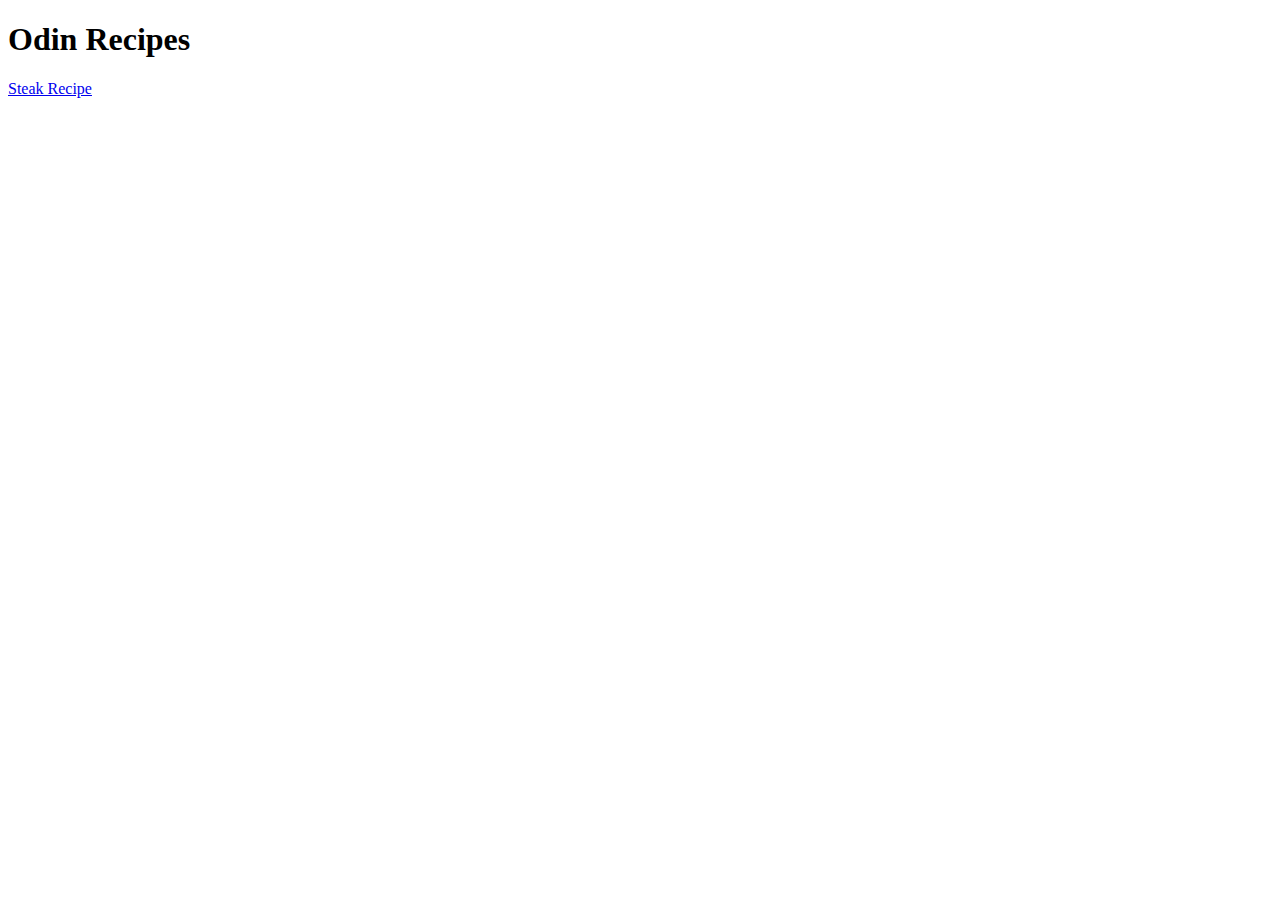
==== index.html @ e859a4b9 "Added a page for link to recipes, and a page for the steak recipe" ====
<!DOCTYPE html>
<html lang="en">
<head>
    <meta charset="UTF-8">
    <meta name="viewport" content="width=device-width, initial-scale=1.0">
    <title>Brandon's Recipes</title>
</head>
<body>
    <h1>Odin Recipes</h1>
    <a href="recipes/steak.html">Steak Recipe</a>
</body>
</html>
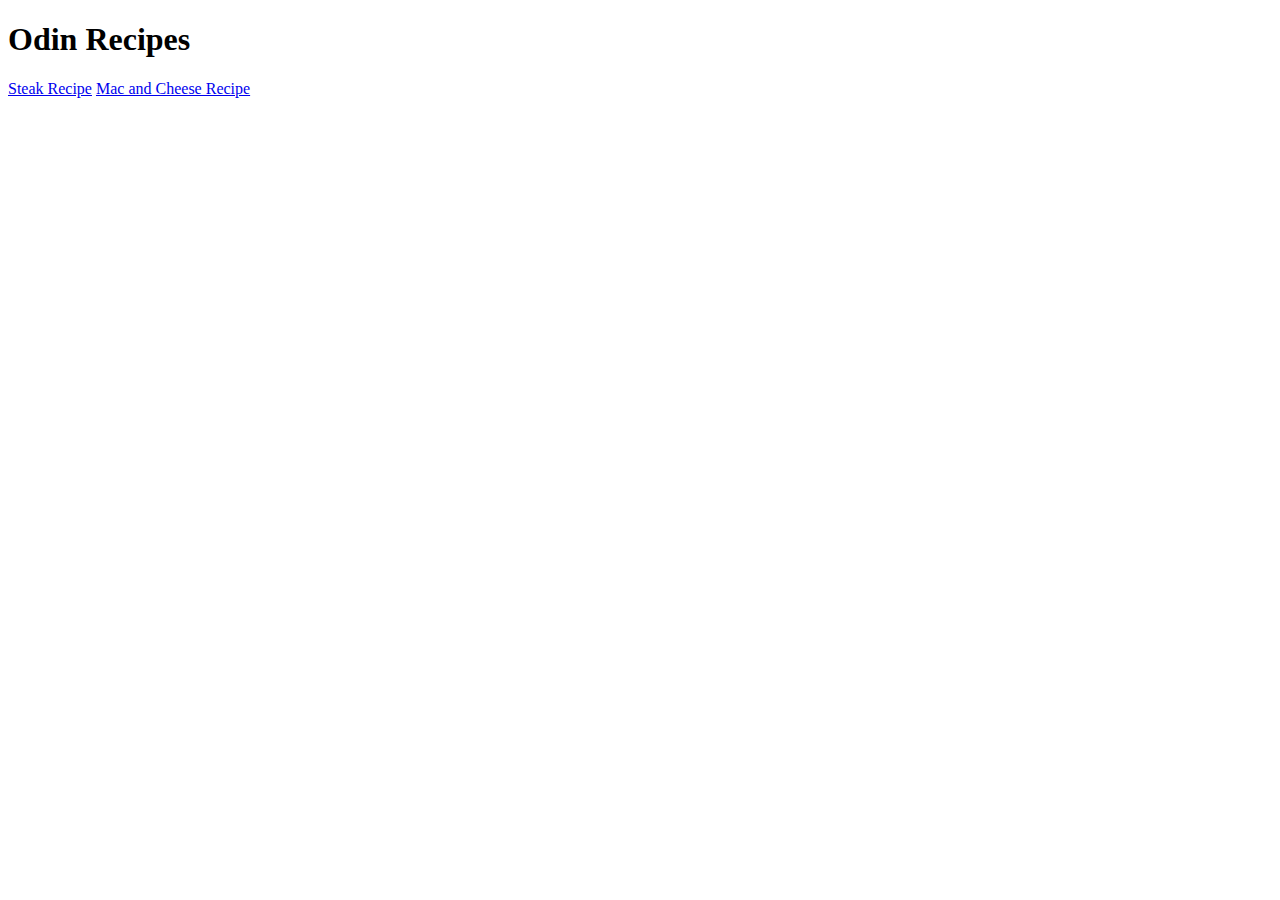
==== commit a091b7ca: "Added recipe page for mac and cheese" ====
--- a/index.html
+++ b/index.html
@@ -8,5 +8,6 @@
 <body>
     <h1>Odin Recipes</h1>
     <a href="recipes/steak.html">Steak Recipe</a>
+    <a href="recipes/macAndCheese.html">Mac and Cheese Recipe</a>
 </body>
 </html>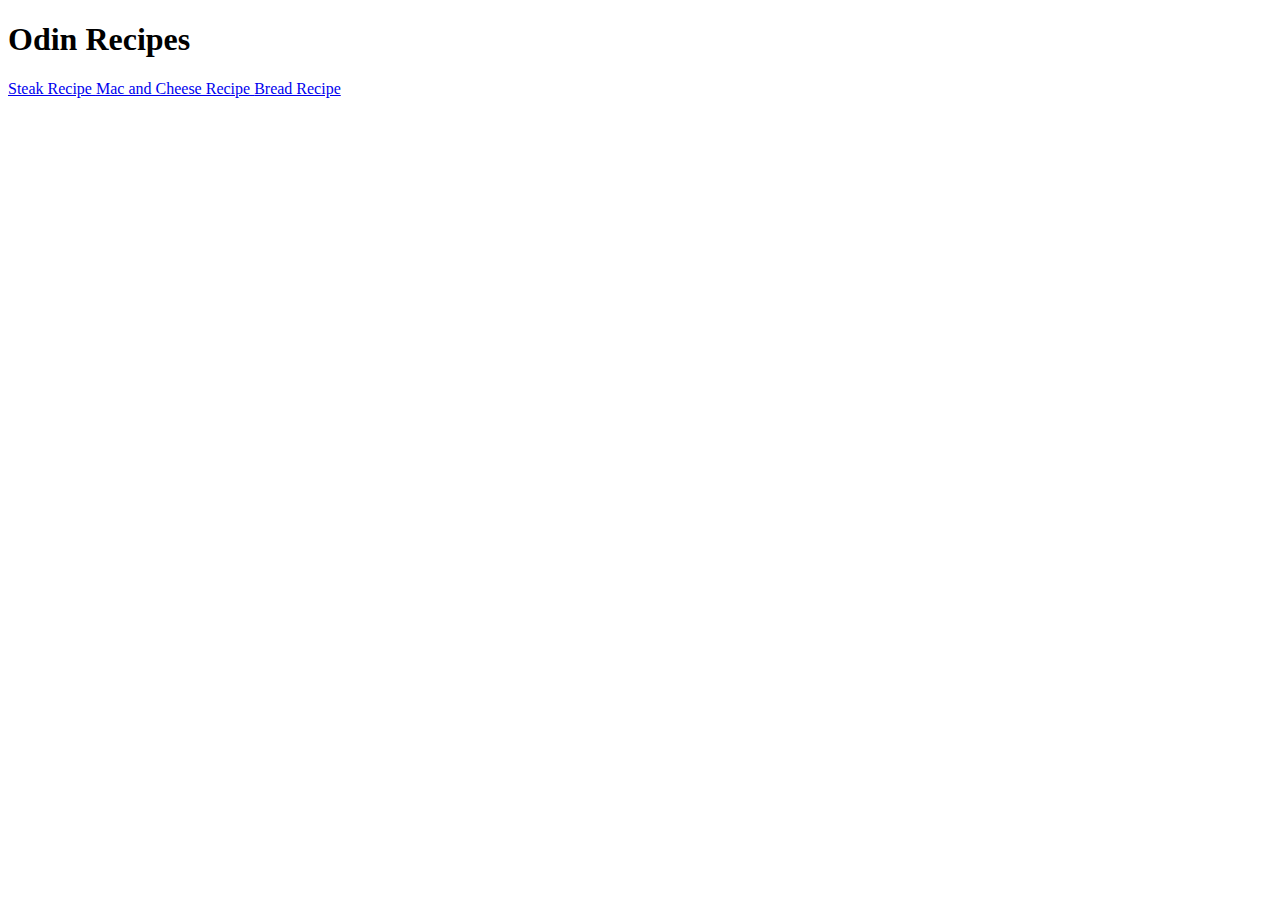
==== commit 8557c569: "Added page for bread recipe" ====
--- a/index.html
+++ b/index.html
@@ -7,7 +7,8 @@
 </head>
 <body>
     <h1>Odin Recipes</h1>
-    <a href="recipes/steak.html">Steak Recipe</a>
-    <a href="recipes/macAndCheese.html">Mac and Cheese Recipe</a>
+    <a href="recipes/steak.html">Steak Recipe </a>
+    <a href="recipes/macAndCheese.html"> Mac and Cheese Recipe </a>
+    <a href="recipes/bread.html"> Bread Recipe </a>
 </body>
 </html>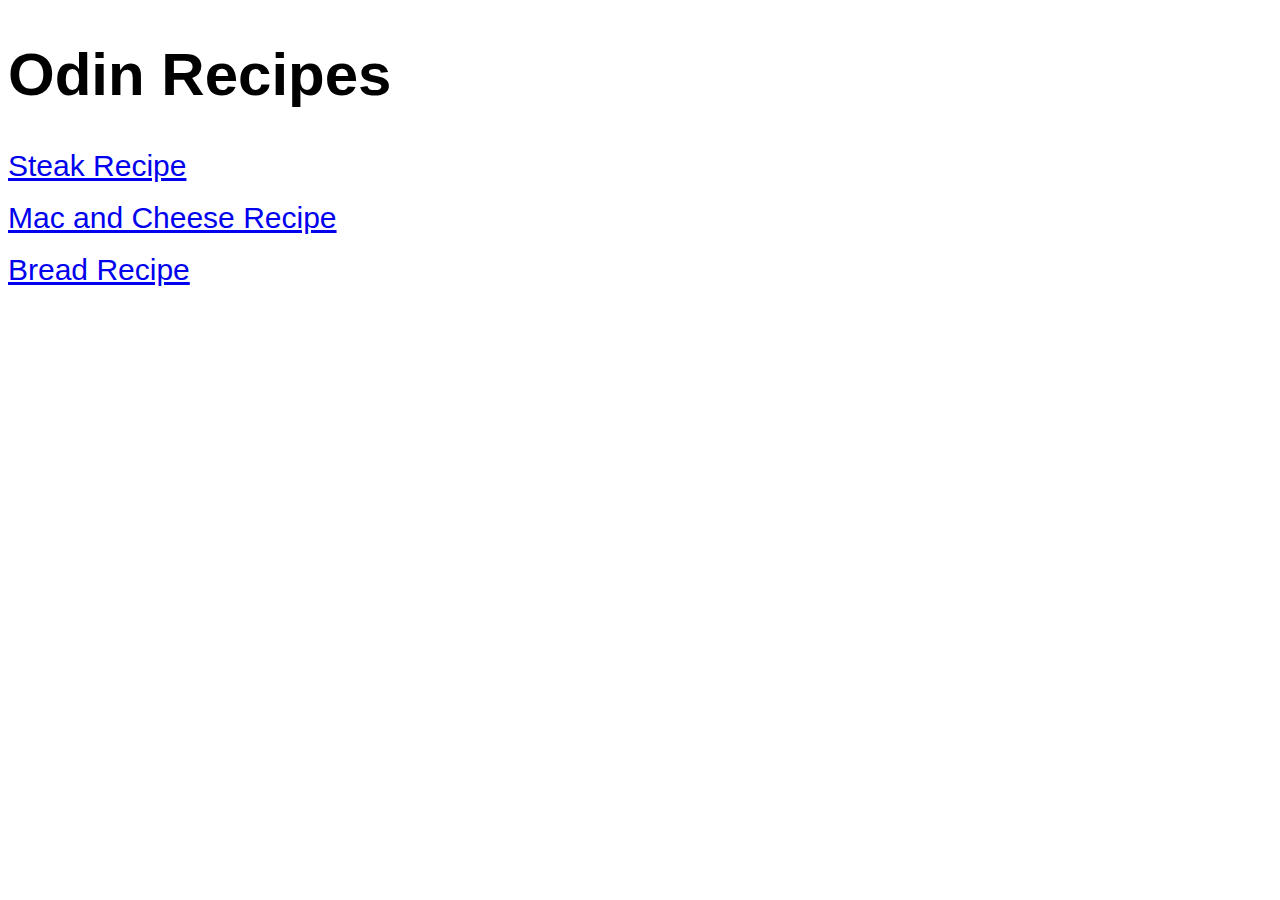
==== commit 58e99a08: "added css to all pages" ====
--- a/index.html
+++ b/index.html
@@ -4,11 +4,14 @@
     <meta charset="UTF-8">
     <meta name="viewport" content="width=device-width, initial-scale=1.0">
     <title>Brandon's Recipes</title>
+    <link rel="stylesheet" href="styles.css">
 </head>
 <body>
-    <h1>Odin Recipes</h1>
+    <h1>Odin Recipes </h1>
     <a href="recipes/steak.html">Steak Recipe </a>
+    <br> <br>
     <a href="recipes/macAndCheese.html"> Mac and Cheese Recipe </a>
+    <br> <br>
     <a href="recipes/bread.html"> Bread Recipe </a>
 </body>
 </html>--- a/styles.css
+++ b/styles.css
@@ -0,0 +1,21 @@
+* {
+    font-family: Arial, Helvetica, sans-serif;
+}
+
+ul {
+    font-size:25px;
+}
+
+ol {
+    font-size:25px;
+}
+h1 {
+    font-size: 60px;
+}
+a {
+    font-size: 30px;
+}
+
+.secondHeader {
+    font-size: 35px;
+}